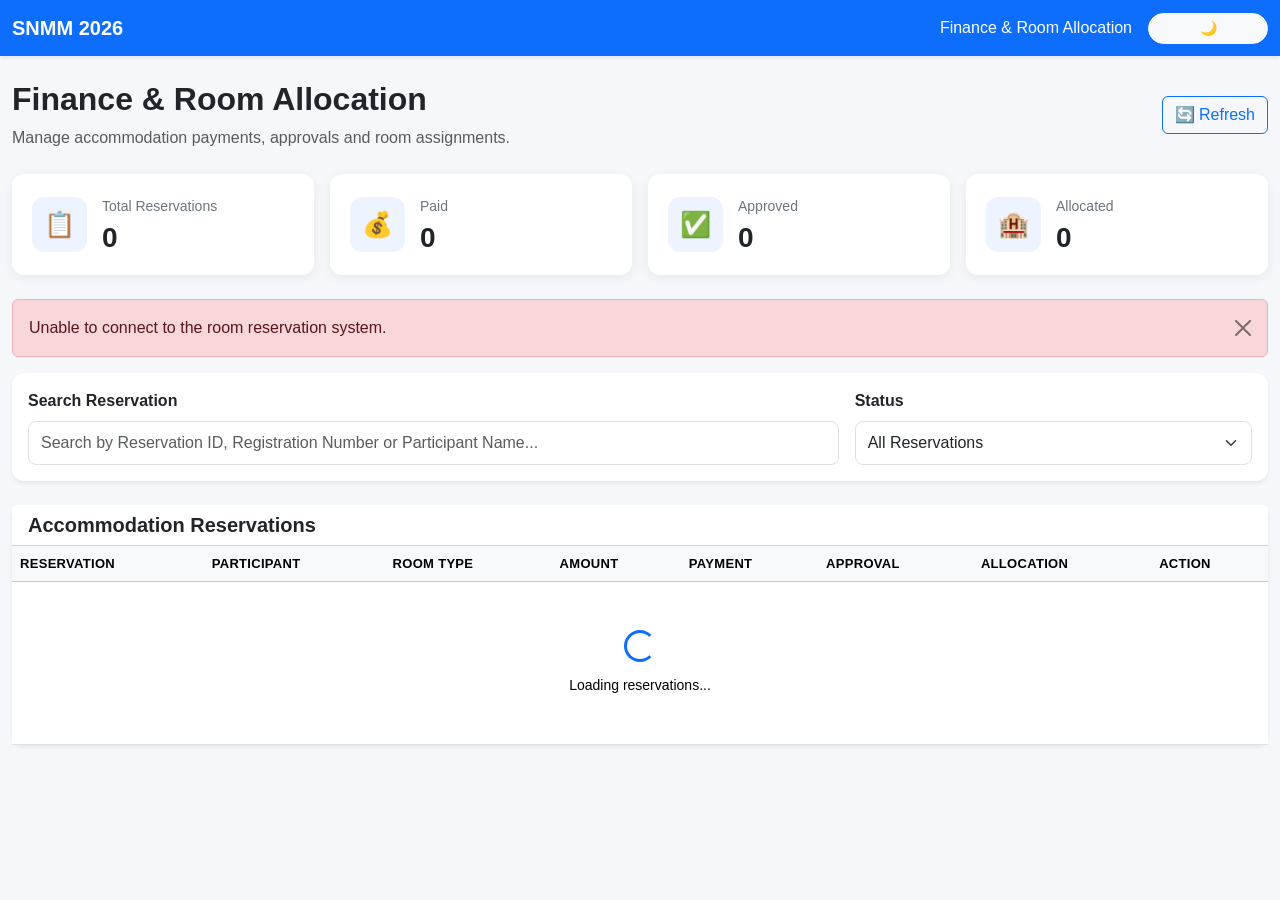
==== finance.html @ 31bdaeb1 "Add files via upload" ====
<!DOCTYPE html>
<html lang="en">
<head>
  <meta charset="UTF-8">
  <meta name="viewport" content="width=device-width, initial-scale=1.0">

  <title>SNMM 2026 | Finance & Room Allocation</title>

  <link
    href="https://cdn.jsdelivr.net/npm/bootstrap@5.3.3/dist/css/bootstrap.min.css"
    rel="stylesheet"
  >

  <link
    rel="stylesheet"
    href="finance.css"
  >
</head>

<body>

<!-- ======================================================
     NAVBAR
====================================================== -->

<nav class="navbar navbar-dark bg-primary shadow-sm">
  <div class="container-fluid">

    <span class="navbar-brand fw-bold">
      SNMM 2026
    </span>

    <div class="d-flex align-items-center gap-3">

      <span class="navbar-text text-white d-none d-md-inline">
        Finance & Room Allocation
      </span>

      <button
        type="button"
        id="themeToggle"
        class="btn btn-light btn-sm theme-toggle"
        onclick="toggleTheme()"
        title="Toggle dark/light mode"
      >
        🌙 Dark Mode
      </button>

    </div>

  </div>
</nav>


<!-- ======================================================
     MAIN CONTAINER
====================================================== -->

<div class="container-fluid py-4">

  <!-- ====================================================
       PAGE HEADER
  ===================================================== -->

  <div class="page-header mb-4">

    <div>
      <h2 class="fw-bold">
        Finance & Room Allocation
      </h2>

      <p class="text-muted mb-0">
        Manage accommodation payments, approvals and room assignments.
      </p>
    </div>

    <button
      class="btn btn-outline-primary"
      onclick="loadReservations()"
    >
      🔄 Refresh
    </button>

  </div>


  <!-- ====================================================
       SUMMARY CARDS
  ===================================================== -->

  <div class="row g-3 mb-4">

    <div class="col-md-3">
      <div class="summary-card">
        <div class="summary-icon">
          📋
        </div>

        <div>
          <small>Total Reservations</small>
          <h3 id="totalReservations">0</h3>
        </div>
      </div>
    </div>


    <div class="col-md-3">
      <div class="summary-card">
        <div class="summary-icon">
          💰
        </div>

        <div>
          <small>Paid</small>
          <h3 id="paidReservations">0</h3>
        </div>
      </div>
    </div>


    <div class="col-md-3">
      <div class="summary-card">
        <div class="summary-icon">
          ✅
        </div>

        <div>
          <small>Approved</small>
          <h3 id="approvedReservations">0</h3>
        </div>
      </div>
    </div>


    <div class="col-md-3">
      <div class="summary-card">
        <div class="summary-icon">
          🏨
        </div>

        <div>
          <small>Allocated</small>
          <h3 id="allocatedReservations">0</h3>
        </div>
      </div>
    </div>

  </div>


  <!-- ====================================================
       ALERT
  ===================================================== -->

  <div id="messageArea"></div>


  <!-- ====================================================
       SEARCH
  ===================================================== -->

  <div class="card shadow-sm mb-4">

    <div class="card-body">

      <div class="row g-3 align-items-end">

        <div class="col-md-8">

          <label class="form-label fw-semibold">
            Search Reservation
          </label>

          <input
            type="text"
            id="searchInput"
            class="form-control"
            placeholder="Search by Reservation ID, Registration Number or Participant Name..."
            oninput="filterReservations()"
          >

        </div>


        <div class="col-md-4">

          <label class="form-label fw-semibold">
            Status
          </label>

          <select
            id="statusFilter"
            class="form-select"
            onchange="filterReservations()"
          >

            <option value="All">
              All Reservations
            </option>

            <option value="Reserved">
              Reserved
            </option>

            <option value="Paid">
              Paid
            </option>

            <option value="Approved">
              Approved
            </option>

            <option value="Allocated">
              Allocated
            </option>

            <option value="Cancelled">
              Cancelled
            </option>

          </select>

        </div>

      </div>

    </div>

  </div>


  <!-- ====================================================
       RESERVATIONS TABLE
  ===================================================== -->

  <div class="card shadow-sm">

    <div class="card-header bg-white">

      <h5 class="mb-0 fw-bold">
        Accommodation Reservations
      </h5>

    </div>


    <div class="table-responsive">

      <table class="table table-hover align-middle mb-0">

        <thead class="table-light">

          <tr>

            <th>Reservation</th>

            <th>Participant</th>

            <th>Room Type</th>

            <th>Amount</th>

            <th>Payment</th>

            <th>Approval</th>

            <th>Allocation</th>

            <th>Action</th>

          </tr>

        </thead>


        <tbody id="reservationTable">

          <tr>

            <td
              colspan="8"
              class="text-center py-5"
            >

              <div class="spinner-border text-primary"></div>

              <p class="mt-2 mb-0">
                Loading reservations...
              </p>

            </td>

          </tr>

        </tbody>

      </table>

    </div>

  </div>

</div>


<!-- ======================================================
     RESERVATION DETAILS MODAL
====================================================== -->

<div
  class="modal fade"
  id="reservationModal"
  tabindex="-1"
>

  <div class="modal-dialog modal-lg modal-dialog-centered">

    <div class="modal-content">

      <div class="modal-header">

        <h5 class="modal-title fw-bold">
          Reservation Details
        </h5>

        <button
          type="button"
          class="btn-close"
          data-bs-dismiss="modal"
        ></button>

      </div>


      <div class="modal-body">

        <div id="reservationDetails"></div>

      </div>


      <div class="modal-footer">

        <button
          type="button"
          class="btn btn-secondary"
          data-bs-dismiss="modal"
        >
          Close
        </button>

      </div>

    </div>

  </div>

</div>


<!-- ======================================================
     PAYMENT MODAL
====================================================== -->

<div
  class="modal fade"
  id="paymentModal"
  tabindex="-1"
>

  <div class="modal-dialog modal-dialog-centered">

    <div class="modal-content">

      <div class="modal-header">

        <h5 class="modal-title fw-bold">
          Confirm Payment
        </h5>

        <button
          type="button"
          class="btn-close"
          data-bs-dismiss="modal"
        ></button>

      </div>


      <div class="modal-body">

        <input
          type="hidden"
          id="paymentReservationId"
        >


        <div class="alert alert-info">

          Confirm that the accommodation payment
          has been received before proceeding.

        </div>


        <div class="mb-3">

          <label class="form-label fw-semibold">
            Payment Reference
          </label>

          <input
            type="text"
            id="paymentReference"
            class="form-control"
            placeholder="Enter payment reference"
          >

        </div>

      </div>


      <div class="modal-footer">

        <button
          class="btn btn-secondary"
          data-bs-dismiss="modal"
        >
          Cancel
        </button>

        <button
          class="btn btn-success"
          onclick="confirmPayment()"
        >
          ✓ Confirm Payment
        </button>

      </div>

    </div>

  </div>

</div>


<!-- ======================================================
     ALLOCATION MODAL
====================================================== -->

<div
  class="modal fade"
  id="allocationModal"
  tabindex="-1"
>

  <div class="modal-dialog modal-lg modal-dialog-centered">

    <div class="modal-content">

      <div class="modal-header">

        <h5 class="modal-title fw-bold">
          Room Allocation
        </h5>

        <button
          type="button"
          class="btn-close"
          data-bs-dismiss="modal"
        ></button>

      </div>


      <div class="modal-body">

        <input
          type="hidden"
          id="allocationReservationId"
        >


        <div id="allocationParticipant"
             class="allocation-participant mb-4">
        </div>


        <div class="row g-3">

          <div class="col-md-4">

            <label class="form-label fw-semibold">
              Block Name
            </label>

            <input
              type="text"
              id="blockname"
              class="form-control"
            >

          </div>


          <div class="col-md-4">

            <label class="form-label fw-semibold">
              Room Number
            </label>

            <input
              type="text"
              id="roomNumber"
              class="form-control"
              placeholder="e.g. 101"
            >

          </div>


          <div class="col-md-4">

            <label class="form-label fw-semibold">
              Bed Number
            </label>

            <input
              type="text"
              id="bedNumber"
              class="form-control"
              placeholder="e.g. Bed 1"
            >

          </div>

        </div>


        <div
          id="allocationMessage"
          class="mt-3"
        ></div>

      </div>


      <div class="modal-footer">

        <button
          class="btn btn-secondary"
          data-bs-dismiss="modal"
        >
          Cancel
        </button>

        <button
          class="btn btn-primary"
          onclick="submitAllocation()"
        >
          🏨 Allocate Room
        </button>

      </div>

    </div>

  </div>

</div>


<!-- ======================================================
     LOADING OVERLAY
====================================================== -->

<div
  id="loadingOverlay"
  class="loading-overlay d-none"
>

  <div class="loading-box">

    <div
      class="spinner-border text-primary"
      style="width:3rem;height:3rem"
    ></div>

    <p class="mt-3 mb-0">
      Processing...
    </p>

  </div>

</div>


<!-- ======================================================
     BOOTSTRAP
====================================================== -->

<script
  src="https://cdn.jsdelivr.net/npm/bootstrap@5.3.3/dist/js/bootstrap.bundle.min.js"
></script>


<!-- ======================================================
     APP JS
====================================================== -->

<script src="finance.js"></script>

</body>
</html>
---- finance.css ----
/* ======================================================
   GLOBAL
====================================================== */

body {
  background: #f5f7fb;
  font-family: Arial, Helvetica, sans-serif;
  color: #212529;
}


/* ======================================================
   PAGE HEADER
====================================================== */

.page-header {
  display: flex;
  justify-content: space-between;
  align-items: center;
  gap: 20px;
}


/* ======================================================
   SUMMARY CARDS
====================================================== */

.summary-card {
  background: #ffffff;
  border-radius: 12px;
  padding: 20px;

  display: flex;
  align-items: center;
  gap: 15px;

  box-shadow:
    0 3px 12px rgba(0, 0, 0, 0.06);

  height: 100%;
}


.summary-icon {
  width: 55px;
  height: 55px;

  display: flex;
  align-items: center;
  justify-content: center;

  border-radius: 12px;

  background: #eef4ff;

  font-size: 25px;
}


.summary-card small {
  color: #6c757d;
}


.summary-card h3 {
  margin: 3px 0 0;
  font-weight: 700;
}


/* ======================================================
   CARDS
====================================================== */

.card {
  border: none;
  border-radius: 12px;
}


/* ======================================================
   TABLE
====================================================== */

.table {
  background: #ffffff;
}


.table thead th {
  font-size: 13px;
  text-transform: uppercase;
  letter-spacing: 0.3px;
  white-space: nowrap;
}


.table tbody td {
  font-size: 14px;
}


.reservation-id {
  font-weight: 700;
  color: #0d6efd;
}


.participant-name {
  font-weight: 600;
}


.room-name {
  max-width: 220px;
}


/* ======================================================
   STATUS BADGES
====================================================== */

.status-badge {
  display: inline-block;

  padding: 6px 10px;

  border-radius: 20px;

  font-size: 11px;

  font-weight: 700;
}


.status-pending {
  background: #fff3cd;
  color: #856404;
}


.status-paid {
  background: #d1e7dd;
  color: #0f5132;
}


.status-approved {
  background: #cff4fc;
  color: #055160;
}


.status-allocated {
  background: #d1e7dd;
  color: #0f5132;
}


.status-cancelled {
  background: #f8d7da;
  color: #842029;
}


/* ======================================================
   ACTION BUTTONS
====================================================== */

.action-buttons {
  display: flex;
  flex-wrap: wrap;
  gap: 5px;
}


.action-buttons .btn {
  font-size: 12px;
}


/* ======================================================
   ALLOCATION PARTICIPANT
====================================================== */

.allocation-participant {
  background: #f8f9fa;

  border-radius: 10px;

  padding: 15px;

  border-left: 4px solid #0d6efd;
}


/* ======================================================
   MODAL
====================================================== */

.modal-content {
  border: none;
  border-radius: 14px;

  box-shadow:
    0 15px 40px rgba(0, 0, 0, 0.15);
}


/* ======================================================
   FORM
====================================================== */

.form-control,
.form-select {
  min-height: 44px;
  border-radius: 8px;
}


.form-control:focus,
.form-select:focus {
  box-shadow: 0 0 0 3px rgba(13, 110, 253, 0.12);
}


/* ======================================================
   LOADING OVERLAY
====================================================== */

.loading-overlay {
  position: fixed;

  inset: 0;

  background: rgba(255, 255, 255, 0.75);

  z-index: 9999;

  display: flex;

  align-items: center;

  justify-content: center;
}


.loading-box {
  background: #ffffff;

  padding: 30px 45px;

  border-radius: 14px;

  text-align: center;

  box-shadow:
    0 10px 30px rgba(0, 0, 0, 0.12);
}


/* ======================================================
   RESPONSIVE
====================================================== */

@media (max-width: 768px) {

  .page-header {
    flex-direction: column;
    align-items: flex-start;
  }

  .summary-card {
    padding: 15px;
  }

  .table {
    min-width: 1000px;
  }

}
/* ==========================================================
   THEME TRANSITION
   ========================================================== */

body,
.card,
.card-header,
.table,
.form-control,
.form-select,
.modal-content,
.modal-header,
.modal-footer,
.summary-card,
.page-header,
.navbar,
.alert {
  transition:
    background-color 0.25s ease,
    color 0.25s ease,
    border-color 0.25s ease;
}


/* ==========================================================
   DARK MODE
   ========================================================== */

body.dark-mode {

  background-color: #12161c;

  color: #e8eaed;

}


/* ==========================================================
   DARK MODE - TEXT
   ========================================================== */

body.dark-mode
.text-muted {

  color: #aeb6c2 !important;

}


/* ==========================================================
   DARK MODE - CARDS
   ========================================================== */

body.dark-mode
.card {

  background-color: #1c222b;

  color: #e8eaed;

  border-color: #343b46;

}


body.dark-mode
.card-header {

  background-color: #1c222b !important;

  color: #e8eaed;

  border-color: #343b46;

}


/* ==========================================================
   DARK MODE - SUMMARY CARDS
   ========================================================== */

body.dark-mode
.summary-card {

  background-color: #1c222b;

  color: #e8eaed;

  border-color: #343b46;

}


/* ==========================================================
   DARK MODE - TABLE
   ========================================================== */

body.dark-mode
.table {

  color: #e8eaed;

  --bs-table-bg: #1c222b;

  --bs-table-color: #e8eaed;

}


body.dark-mode
.table-light {

  --bs-table-bg: #252c36;

  --bs-table-color: #ffffff;

}


body.dark-mode
.table-hover > tbody > tr:hover {

  --bs-table-hover-bg: #272f3a;

  --bs-table-hover-color: #ffffff;

}


/* ==========================================================
   DARK MODE - FORM INPUTS
   ========================================================== */

body.dark-mode
.form-control,
body.dark-mode
.form-select {

  background-color: #252c36;

  color: #ffffff;

  border-color: #454e5a;

}


body.dark-mode
.form-control::placeholder {

  color: #8993a1;

}


body.dark-mode
.form-control:focus,
body.dark-mode
.form-select:focus {

  background-color: #252c36;

  color: #ffffff;

  border-color: #0d6efd;

}


/* ==========================================================
   DARK MODE - SELECT OPTIONS
   ========================================================== */

body.dark-mode
.form-select option {

  background-color: #252c36;

  color: #ffffff;

}


/* ==========================================================
   DARK MODE - MODALS
   ========================================================== */

body.dark-mode
.modal-content {

  background-color: #1c222b;

  color: #e8eaed;

  border-color: #343b46;

}


body.dark-mode
.modal-header,
body.dark-mode
.modal-footer {

  border-color: #343b46;

}


/* ==========================================================
   DARK MODE - CLOSE BUTTON
   ========================================================== */

body.dark-mode
.btn-close {

  filter: invert(1)
          grayscale(100%)
          brightness(200%);

}


/* ==========================================================
   DARK MODE - HORIZONTAL RULE
   ========================================================== */

body.dark-mode
hr {

  border-color: #454e5a;

  opacity: 1;

}


/* ==========================================================
   DARK MODE - SEARCH AREA
   ========================================================== */

body.dark-mode
.page-header {

  color: #ffffff;

}


/* ==========================================================
   DARK MODE - ALLOCATION PARTICIPANT
   ========================================================== */

body.dark-mode
.allocation-participant {

  background-color: #252c36;

  border-color: #454e5a;

  color: #ffffff;

}


/* ==========================================================
   THEME TOGGLE BUTTON
   ========================================================== */

.theme-toggle {

  min-width: 120px;

  font-weight: 600;

  border-radius: 20px;

  transition:
    all 0.2s ease;

}


.theme-toggle:hover {

  transform: translateY(-1px);

}
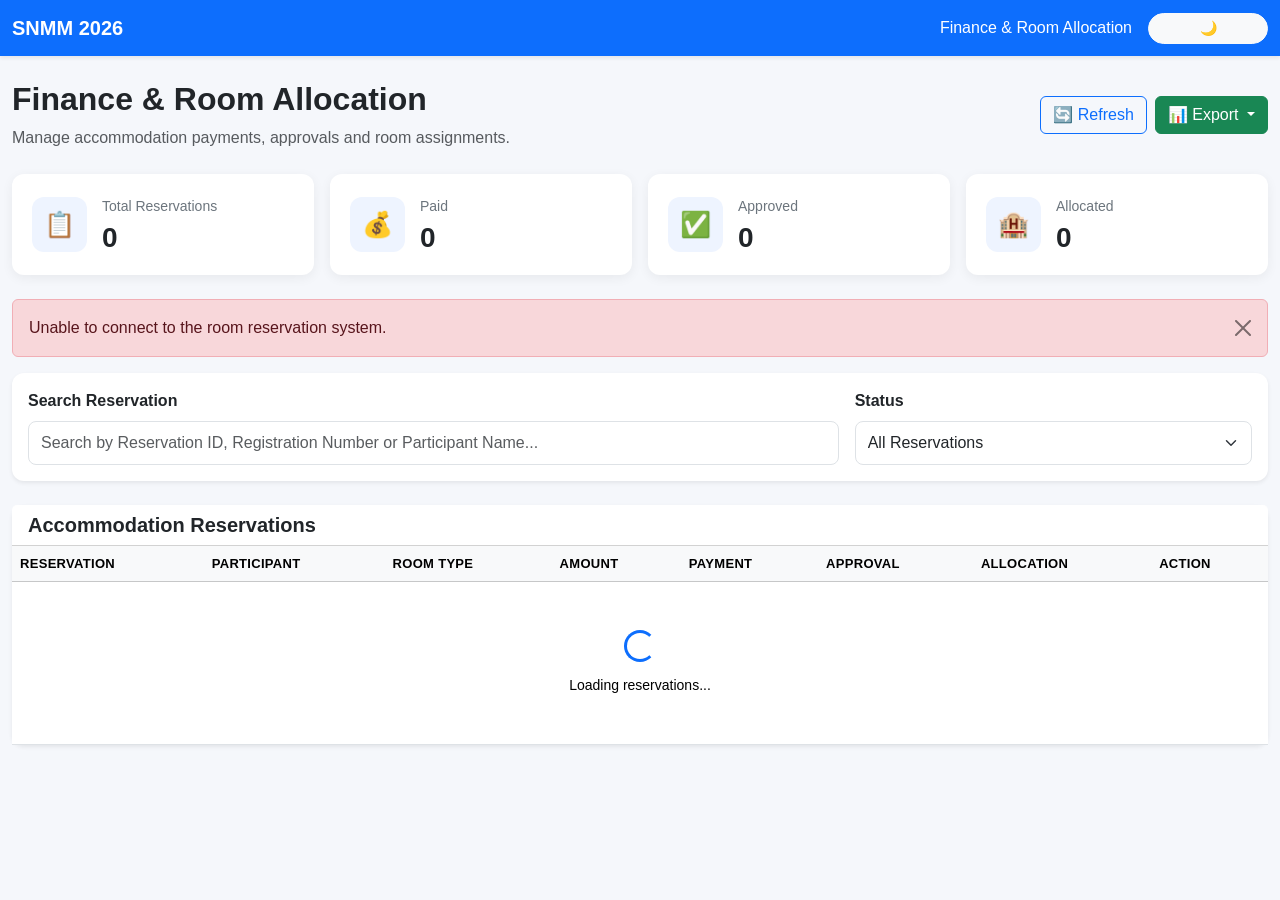
==== commit ee73de2d: "Add files via upload" ====
--- a/finance.html
+++ b/finance.html
@@ -74,12 +74,113 @@
       </p>
     </div>
 
+    <div class="d-flex flex-wrap gap-2">
+
+  <!-- REFRESH -->
+  <button
+    class="btn btn-outline-primary"
+    onclick="loadReservations()"
+  >
+    🔄 Refresh
+  </button>
+
+
+  <!-- EXPORT -->
+  <div class="dropdown">
+
     <button
-      class="btn btn-outline-primary"
-      onclick="loadReservations()"
+      class="btn btn-success dropdown-toggle"
+      type="button"
+      data-bs-toggle="dropdown"
+      aria-expanded="false"
     >
-      🔄 Refresh
+      📊 Export
     </button>
+
+
+    <ul class="dropdown-menu dropdown-menu-end">
+
+      <li>
+
+        <button
+          class="dropdown-item"
+          onclick="exportCurrentResults()"
+        >
+          📋 Current Results
+        </button>
+
+      </li>
+
+
+      <li>
+
+        <button
+          class="dropdown-item"
+          onclick="exportAllReservations()"
+        >
+          📊 All Reservations
+        </button>
+
+      </li>
+
+
+      <li>
+        <hr class="dropdown-divider">
+      </li>
+
+
+      <li>
+
+        <button
+          class="dropdown-item"
+          onclick="exportByStatus('Paid')"
+        >
+          💰 Paid Reservations
+        </button>
+
+      </li>
+
+
+      <li>
+
+        <button
+          class="dropdown-item"
+          onclick="exportByStatus('Approved')"
+        >
+          ✓ Approved Reservations
+        </button>
+
+      </li>
+
+
+      <li>
+
+        <button
+          class="dropdown-item"
+          onclick="exportByStatus('Allocated')"
+        >
+          🏨 Allocated Reservations
+        </button>
+
+      </li>
+
+
+      <li>
+
+        <button
+          class="dropdown-item"
+          onclick="exportUnallocated()"
+        >
+          ⏳ Unallocated Reservations
+        </button>
+
+      </li>
+
+    </ul>
+
+  </div>
+
+</div>
 
   </div>
 
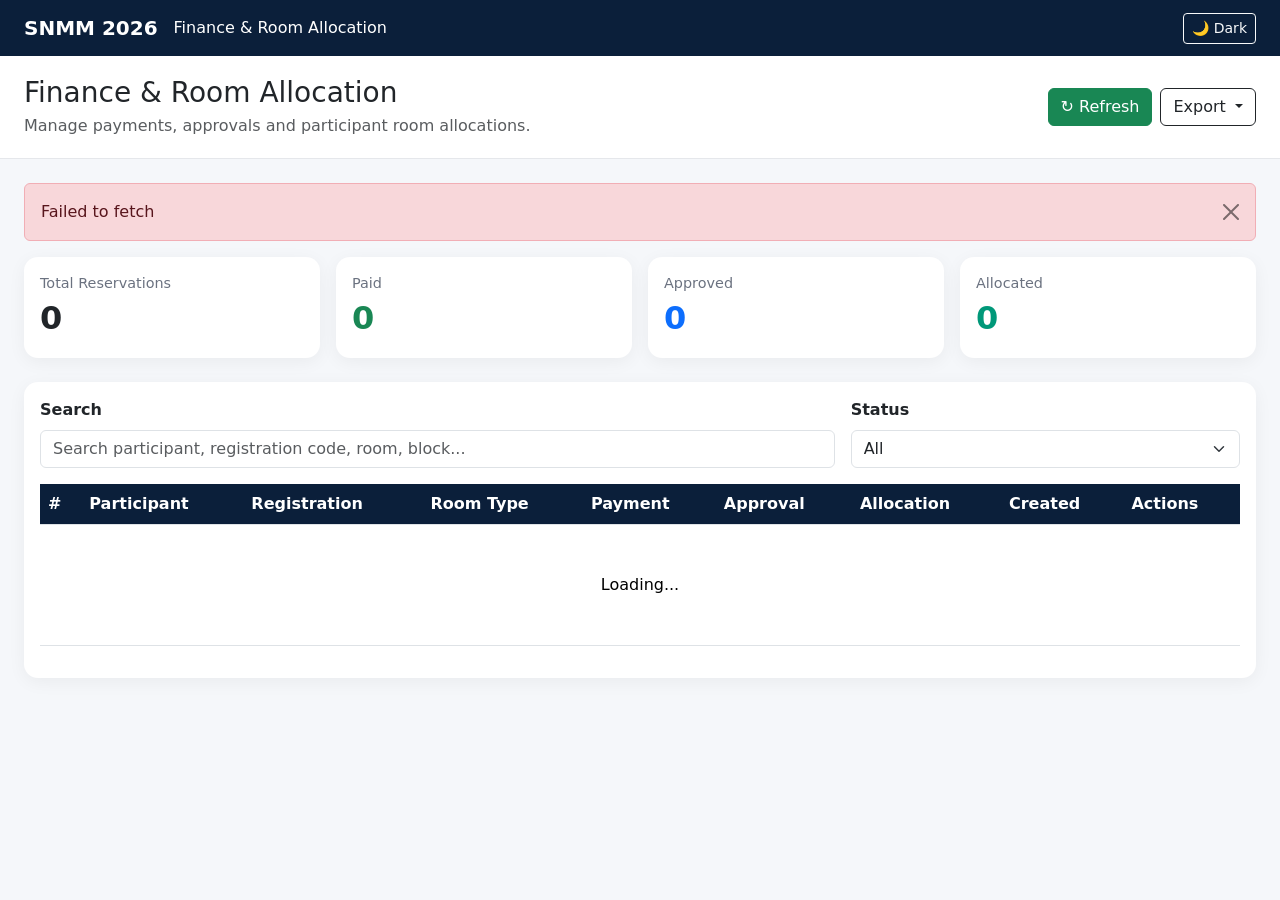
==== commit 3775f89c: "Add files via upload" ====
--- a/finance.html
+++ b/finance.html
@@ -1,614 +1,760 @@
 <!DOCTYPE html>
 <html lang="en">
+
 <head>
+
   <meta charset="UTF-8">
-  <meta name="viewport" content="width=device-width, initial-scale=1.0">
-
-  <title>SNMM 2026 | Finance & Room Allocation</title>
+
+  <meta
+    name="viewport"
+    content="width=device-width, initial-scale=1.0"
+  >
+
+  <title>
+    SNMM 2026 | Finance & Room Allocation
+  </title>
+
 
   <link
     href="https://cdn.jsdelivr.net/npm/bootstrap@5.3.3/dist/css/bootstrap.min.css"
     rel="stylesheet"
   >
 
-  <link
-    rel="stylesheet"
-    href="finance.css"
-  >
+
+  <style>
+
+    :root {
+      --snmm-navy: #0B1F3A;
+      --snmm-green: #009879;
+      --snmm-gold: #D4AF37;
+    }
+
+
+    body {
+      background: #f5f7fa;
+    }
+
+
+    .navbar {
+      background: var(--snmm-navy);
+    }
+
+
+    .navbar-brand,
+    .navbar-text {
+      color: white !important;
+    }
+
+
+    .page-header {
+      background: white;
+      border-bottom: 1px solid #e5e7eb;
+      padding: 20px 0;
+    }
+
+
+    .summary-card {
+      border: none;
+      border-radius: 14px;
+      box-shadow:
+        0 4px 18px rgba(0,0,0,0.06);
+    }
+
+
+    .summary-number {
+      font-size: 2rem;
+      font-weight: 700;
+    }
+
+
+    .summary-label {
+      color: #6b7280;
+      font-size: 0.9rem;
+    }
+
+
+    .card {
+      border-radius: 14px;
+      border: none;
+      box-shadow:
+        0 4px 18px rgba(0,0,0,0.05);
+    }
+
+
+    .table th {
+      white-space: nowrap;
+      background: var(--snmm-navy);
+      color: white;
+    }
+
+
+    .table td {
+      vertical-align: middle;
+    }
+
+
+    .allocation-row {
+      font-size: 0.8rem;
+    }
+
+
+    #loadingOverlay {
+      position: fixed;
+      inset: 0;
+      background: rgba(255,255,255,0.78);
+      z-index: 9999;
+      display: none;
+      align-items: center;
+      justify-content: center;
+      backdrop-filter: blur(2px);
+    }
+
+
+    .loading-box {
+      background: white;
+      border-radius: 14px;
+      padding: 30px 40px;
+      box-shadow:
+        0 10px 40px rgba(0,0,0,0.15);
+      text-align: center;
+    }
+
+
+    [data-bs-theme="dark"] body {
+      background: #111827;
+    }
+
+
+    [data-bs-theme="dark"] .page-header,
+    [data-bs-theme="dark"] .card,
+    [data-bs-theme="dark"] .loading-box {
+      background: #1f2937;
+      color: #f9fafb;
+    }
+
+
+    [data-bs-theme="dark"] .table {
+      --bs-table-bg: #1f2937;
+      --bs-table-color: #f9fafb;
+    }
+
+  </style>
+
 </head>
 
+
 <body>
 
-<!-- ======================================================
-     NAVBAR
-====================================================== -->
-
-<nav class="navbar navbar-dark bg-primary shadow-sm">
-  <div class="container-fluid">
-
-    <span class="navbar-brand fw-bold">
-      SNMM 2026
-    </span>
-
-    <div class="d-flex align-items-center gap-3">
-
-      <span class="navbar-text text-white d-none d-md-inline">
+
+  <!-- =====================================================
+       NAVBAR
+  ====================================================== -->
+
+  <nav class="navbar navbar-expand-lg">
+
+    <div class="container-fluid px-4">
+
+      <span class="navbar-brand fw-bold">
+        SNMM 2026
+      </span>
+
+      <span class="navbar-text">
         Finance & Room Allocation
       </span>
 
-      <button
-        type="button"
-        id="themeToggle"
-        class="btn btn-light btn-sm theme-toggle"
-        onclick="toggleTheme()"
-        title="Toggle dark/light mode"
-      >
-        🌙 Dark Mode
-      </button>
+      <div class="ms-auto">
+
+        <button
+          id="themeToggle"
+          class="btn btn-sm btn-outline-light"
+          onclick="toggleTheme()">
+          🌙 Dark
+        </button>
+
+      </div>
 
     </div>
 
+  </nav>
+
+
+  <!-- =====================================================
+       HEADER
+  ====================================================== -->
+
+  <section class="page-header">
+
+    <div class="container-fluid px-4">
+
+      <div class="d-flex
+                  flex-wrap
+                  justify-content-between
+                  align-items-center
+                  gap-3">
+
+        <div>
+
+          <h3 class="mb-1">
+            Finance & Room Allocation
+          </h3>
+
+          <p class="text-muted mb-0">
+            Manage payments, approvals and participant room allocations.
+          </p>
+
+        </div>
+
+
+        <div class="d-flex gap-2">
+
+          <button
+            class="btn btn-success"
+            onclick="refreshAll()">
+            ↻ Refresh
+          </button>
+
+
+          <div class="dropdown">
+
+            <button
+              class="btn btn-outline-dark dropdown-toggle"
+              data-bs-toggle="dropdown">
+              Export
+            </button>
+
+            <ul class="dropdown-menu dropdown-menu-end">
+
+              <li>
+                <button
+                  class="dropdown-item"
+                  onclick="exportCurrentResults()">
+                  Export Current Results
+                </button>
+              </li>
+
+              <li>
+                <button
+                  class="dropdown-item"
+                  onclick="exportAllReservations()">
+                  Export All Reservations
+                </button>
+              </li>
+
+              <li>
+                <button
+                  class="dropdown-item"
+                  onclick="exportByStatus()">
+                  Export Selected Status
+                </button>
+              </li>
+
+              <li>
+                <button
+                  class="dropdown-item"
+                  onclick="exportUnallocated()">
+                  Export Unallocated
+                </button>
+              </li>
+
+            </ul>
+
+          </div>
+
+        </div>
+
+      </div>
+
+    </div>
+
+  </section>
+
+
+  <!-- =====================================================
+       MAIN
+  ====================================================== -->
+
+  <main class="container-fluid px-4 py-4">
+
+
+    <!-- MESSAGE -->
+
+    <div
+      id="messageArea">
+    </div>
+
+
+    <!-- ===================================================
+         SUMMARY CARDS
+    ==================================================== -->
+
+    <div class="row g-3 mb-4">
+
+
+      <div class="col-md-3">
+
+        <div class="card summary-card">
+
+          <div class="card-body">
+
+            <div class="summary-label">
+              Total Reservations
+            </div>
+
+            <div
+              id="totalReservations"
+              class="summary-number">
+              0
+            </div>
+
+          </div>
+
+        </div>
+
+      </div>
+
+
+      <div class="col-md-3">
+
+        <div class="card summary-card">
+
+          <div class="card-body">
+
+            <div class="summary-label">
+              Paid
+            </div>
+
+            <div
+              id="paidReservations"
+              class="summary-number text-success">
+              0
+            </div>
+
+          </div>
+
+        </div>
+
+      </div>
+
+
+      <div class="col-md-3">
+
+        <div class="card summary-card">
+
+          <div class="card-body">
+
+            <div class="summary-label">
+              Approved
+            </div>
+
+            <div
+              id="approvedReservations"
+              class="summary-number text-primary">
+              0
+            </div>
+
+          </div>
+
+        </div>
+
+      </div>
+
+
+      <div class="col-md-3">
+
+        <div class="card summary-card">
+
+          <div class="card-body">
+
+            <div class="summary-label">
+              Allocated
+            </div>
+
+            <div
+              id="allocatedReservations"
+              class="summary-number"
+              style="color:#009879;">
+              0
+            </div>
+
+          </div>
+
+        </div>
+
+      </div>
+
+    </div>
+
+
+    <!-- ===================================================
+         RESERVATION TABLE
+    ==================================================== -->
+
+    <div class="card">
+
+      <div class="card-body">
+
+
+        <div class="row g-3 mb-3">
+
+          <div class="col-md-8">
+
+            <label
+              class="form-label fw-semibold">
+              Search
+            </label>
+
+            <input
+              type="search"
+              id="searchInput"
+              class="form-control"
+              placeholder="Search participant, registration code, room, block..."
+            >
+
+          </div>
+
+
+          <div class="col-md-4">
+
+            <label
+              class="form-label fw-semibold">
+              Status
+            </label>
+
+            <select
+              id="statusFilter"
+              class="form-select">
+
+              <option value="All">
+                All
+              </option>
+
+              <option value="Reserved">
+                Reserved
+              </option>
+
+              <option value="Paid">
+                Paid
+              </option>
+
+              <option value="Approved">
+                Approved
+              </option>
+
+              <option value="Allocated">
+                Allocated
+              </option>
+
+              <option value="Cancelled">
+                Cancelled
+              </option>
+
+            </select>
+
+          </div>
+
+        </div>
+
+
+        <div class="table-responsive">
+
+          <table
+            class="table table-hover align-middle">
+
+            <thead>
+
+              <tr>
+
+                <th>
+                  #
+                </th>
+
+                <th>
+                  Participant
+                </th>
+
+                <th>
+                  Registration
+                </th>
+
+                <th>
+                  Room Type
+                </th>
+
+                <th>
+                  Payment
+                </th>
+
+                <th>
+                  Approval
+                </th>
+
+                <th>
+                  Allocation
+                </th>
+
+                <th>
+                  Created
+                </th>
+
+                <th>
+                  Actions
+                </th>
+
+              </tr>
+
+            </thead>
+
+
+            <tbody
+              id="reservationTable">
+
+              <tr>
+
+                <td
+                  colspan="9"
+                  class="text-center py-5">
+
+                  Loading...
+
+                </td>
+
+              </tr>
+
+            </tbody>
+
+          </table>
+
+        </div>
+
+      </div>
+
+    </div>
+
+  </main>
+
+
+  <!-- =====================================================
+       RESERVATION DETAILS MODAL
+  ====================================================== -->
+
+  <div
+    class="modal fade"
+    id="reservationModal"
+    tabindex="-1">
+
+    <div
+      class="modal-dialog modal-lg modal-dialog-centered">
+
+      <div class="modal-content">
+
+        <div class="modal-header">
+
+          <h5 class="modal-title">
+            Reservation Details
+          </h5>
+
+          <button
+            type="button"
+            class="btn-close"
+            data-bs-dismiss="modal">
+          </button>
+
+        </div>
+
+
+        <div
+          class="modal-body"
+          id="reservationDetails">
+
+        </div>
+
+
+        <div class="modal-footer">
+
+          <button
+            class="btn btn-secondary"
+            data-bs-dismiss="modal">
+            Close
+          </button>
+
+        </div>
+
+      </div>
+
+    </div>
+
   </div>
-</nav>
-
-
-<!-- ======================================================
-     MAIN CONTAINER
-====================================================== -->
-
-<div class="container-fluid py-4">
-
-  <!-- ====================================================
-       PAGE HEADER
-  ===================================================== -->
-
-  <div class="page-header mb-4">
-
-    <div>
-      <h2 class="fw-bold">
-        Finance & Room Allocation
-      </h2>
-
-      <p class="text-muted mb-0">
-        Manage accommodation payments, approvals and room assignments.
-      </p>
+
+
+  <!-- =====================================================
+       PAYMENT MODAL
+  ====================================================== -->
+
+  <div
+    class="modal fade"
+    id="paymentModal"
+    tabindex="-1">
+
+    <div
+      class="modal-dialog modal-dialog-centered">
+
+      <div class="modal-content">
+
+        <div class="modal-header">
+
+          <h5 class="modal-title">
+            Confirm Payment
+          </h5>
+
+          <button
+            type="button"
+            class="btn-close"
+            data-bs-dismiss="modal">
+          </button>
+
+        </div>
+
+
+        <div class="modal-body">
+
+          <input
+            type="hidden"
+            id="paymentReservationId"
+          >
+
+
+          <div class="mb-3">
+
+            <label class="form-label">
+              Payment Reference
+            </label>
+
+            <input
+              type="text"
+              id="paymentReference"
+              class="form-control"
+              placeholder="Enter payment reference"
+            >
+
+          </div>
+
+        </div>
+
+
+        <div class="modal-footer">
+
+          <button
+            class="btn btn-secondary"
+            data-bs-dismiss="modal">
+            Cancel
+          </button>
+
+
+          <button
+            class="btn btn-success"
+            onclick="confirmPayment()">
+            Confirm Payment
+          </button>
+
+        </div>
+
+      </div>
+
     </div>
 
-    <div class="d-flex flex-wrap gap-2">
-
-  <!-- REFRESH -->
-  <button
-    class="btn btn-outline-primary"
-    onclick="loadReservations()"
-  >
-    🔄 Refresh
-  </button>
-
-
-  <!-- EXPORT -->
-  <div class="dropdown">
-
-    <button
-      class="btn btn-success dropdown-toggle"
-      type="button"
-      data-bs-toggle="dropdown"
-      aria-expanded="false"
-    >
-      📊 Export
-    </button>
-
-
-    <ul class="dropdown-menu dropdown-menu-end">
-
-      <li>
-
-        <button
-          class="dropdown-item"
-          onclick="exportCurrentResults()"
-        >
-          📋 Current Results
-        </button>
-
-      </li>
-
-
-      <li>
-
-        <button
-          class="dropdown-item"
-          onclick="exportAllReservations()"
-        >
-          📊 All Reservations
-        </button>
-
-      </li>
-
-
-      <li>
-        <hr class="dropdown-divider">
-      </li>
-
-
-      <li>
-
-        <button
-          class="dropdown-item"
-          onclick="exportByStatus('Paid')"
-        >
-          💰 Paid Reservations
-        </button>
-
-      </li>
-
-
-      <li>
-
-        <button
-          class="dropdown-item"
-          onclick="exportByStatus('Approved')"
-        >
-          ✓ Approved Reservations
-        </button>
-
-      </li>
-
-
-      <li>
-
-        <button
-          class="dropdown-item"
-          onclick="exportByStatus('Allocated')"
-        >
-          🏨 Allocated Reservations
-        </button>
-
-      </li>
-
-
-      <li>
-
-        <button
-          class="dropdown-item"
-          onclick="exportUnallocated()"
-        >
-          ⏳ Unallocated Reservations
-        </button>
-
-      </li>
-
-    </ul>
-
   </div>
 
-</div>
-
-  </div>
-
-
-  <!-- ====================================================
-       SUMMARY CARDS
-  ===================================================== -->
-
-  <div class="row g-3 mb-4">
-
-    <div class="col-md-3">
-      <div class="summary-card">
-        <div class="summary-icon">
-          📋
-        </div>
-
-        <div>
-          <small>Total Reservations</small>
-          <h3 id="totalReservations">0</h3>
-        </div>
-      </div>
-    </div>
-
-
-    <div class="col-md-3">
-      <div class="summary-card">
-        <div class="summary-icon">
-          💰
-        </div>
-
-        <div>
-          <small>Paid</small>
-          <h3 id="paidReservations">0</h3>
-        </div>
-      </div>
-    </div>
-
-
-    <div class="col-md-3">
-      <div class="summary-card">
-        <div class="summary-icon">
-          ✅
-        </div>
-
-        <div>
-          <small>Approved</small>
-          <h3 id="approvedReservations">0</h3>
-        </div>
-      </div>
-    </div>
-
-
-    <div class="col-md-3">
-      <div class="summary-card">
-        <div class="summary-icon">
-          🏨
-        </div>
-
-        <div>
-          <small>Allocated</small>
-          <h3 id="allocatedReservations">0</h3>
-        </div>
-      </div>
-    </div>
-
-  </div>
-
-
-  <!-- ====================================================
-       ALERT
-  ===================================================== -->
-
-  <div id="messageArea"></div>
-
-
-  <!-- ====================================================
-       SEARCH
-  ===================================================== -->
-
-  <div class="card shadow-sm mb-4">
-
-    <div class="card-body">
-
-      <div class="row g-3 align-items-end">
-
-        <div class="col-md-8">
-
-          <label class="form-label fw-semibold">
-            Search Reservation
-          </label>
+
+  <!-- =====================================================
+       ALLOCATION MODAL
+  ====================================================== -->
+
+  <div
+    class="modal fade"
+    id="allocationModal"
+    tabindex="-1">
+
+    <div
+      class="modal-dialog modal-dialog-centered">
+
+      <div class="modal-content">
+
+        <div class="modal-header">
+
+          <h5
+            class="modal-title"
+            id="allocationModalTitle">
+            Allocate Room
+          </h5>
+
+          <button
+            type="button"
+            class="btn-close"
+            data-bs-dismiss="modal">
+          </button>
+
+        </div>
+
+
+        <div class="modal-body">
+
 
           <input
-            type="text"
-            id="searchInput"
-            class="form-control"
-            placeholder="Search by Reservation ID, Registration Number or Participant Name..."
-            oninput="filterReservations()"
+            type="hidden"
+            id="allocationReservationId"
           >
 
-        </div>
-
-
-        <div class="col-md-4">
-
-          <label class="form-label fw-semibold">
-            Status
-          </label>
-
-          <select
-            id="statusFilter"
-            class="form-select"
-            onchange="filterReservations()"
+
+          <input
+            type="hidden"
+            id="allocationMode"
+            value="new"
           >
 
-            <option value="All">
-              All Reservations
-            </option>
-
-            <option value="Reserved">
-              Reserved
-            </option>
-
-            <option value="Paid">
-              Paid
-            </option>
-
-            <option value="Approved">
-              Approved
-            </option>
-
-            <option value="Allocated">
-              Allocated
-            </option>
-
-            <option value="Cancelled">
-              Cancelled
-            </option>
-
-          </select>
-
-        </div>
-
-      </div>
-
-    </div>
-
-  </div>
-
-
-  <!-- ====================================================
-       RESERVATIONS TABLE
-  ===================================================== -->
-
-  <div class="card shadow-sm">
-
-    <div class="card-header bg-white">
-
-      <h5 class="mb-0 fw-bold">
-        Accommodation Reservations
-      </h5>
-
-    </div>
-
-
-    <div class="table-responsive">
-
-      <table class="table table-hover align-middle mb-0">
-
-        <thead class="table-light">
-
-          <tr>
-
-            <th>Reservation</th>
-
-            <th>Participant</th>
-
-            <th>Room Type</th>
-
-            <th>Amount</th>
-
-            <th>Payment</th>
-
-            <th>Approval</th>
-
-            <th>Allocation</th>
-
-            <th>Action</th>
-
-          </tr>
-
-        </thead>
-
-
-        <tbody id="reservationTable">
-
-          <tr>
-
-            <td
-              colspan="8"
-              class="text-center py-5"
-            >
-
-              <div class="spinner-border text-primary"></div>
-
-              <p class="mt-2 mb-0">
-                Loading reservations...
-              </p>
-
-            </td>
-
-          </tr>
-
-        </tbody>
-
-      </table>
-
-    </div>
-
-  </div>
-
-</div>
-
-
-<!-- ======================================================
-     RESERVATION DETAILS MODAL
-====================================================== -->
-
-<div
-  class="modal fade"
-  id="reservationModal"
-  tabindex="-1"
->
-
-  <div class="modal-dialog modal-lg modal-dialog-centered">
-
-    <div class="modal-content">
-
-      <div class="modal-header">
-
-        <h5 class="modal-title fw-bold">
-          Reservation Details
-        </h5>
-
-        <button
-          type="button"
-          class="btn-close"
-          data-bs-dismiss="modal"
-        ></button>
-
-      </div>
-
-
-      <div class="modal-body">
-
-        <div id="reservationDetails"></div>
-
-      </div>
-
-
-      <div class="modal-footer">
-
-        <button
-          type="button"
-          class="btn btn-secondary"
-          data-bs-dismiss="modal"
-        >
-          Close
-        </button>
-
-      </div>
-
-    </div>
-
-  </div>
-
-</div>
-
-
-<!-- ======================================================
-     PAYMENT MODAL
-====================================================== -->
-
-<div
-  class="modal fade"
-  id="paymentModal"
-  tabindex="-1"
->
-
-  <div class="modal-dialog modal-dialog-centered">
-
-    <div class="modal-content">
-
-      <div class="modal-header">
-
-        <h5 class="modal-title fw-bold">
-          Confirm Payment
-        </h5>
-
-        <button
-          type="button"
-          class="btn-close"
-          data-bs-dismiss="modal"
-        ></button>
-
-      </div>
-
-
-      <div class="modal-body">
-
-        <input
-          type="hidden"
-          id="paymentReservationId"
-        >
-
-
-        <div class="alert alert-info">
-
-          Confirm that the accommodation payment
-          has been received before proceeding.
-
-        </div>
-
-
-        <div class="mb-3">
-
-          <label class="form-label fw-semibold">
-            Payment Reference
-          </label>
-
-          <input
-            type="text"
-            id="paymentReference"
-            class="form-control"
-            placeholder="Enter payment reference"
-          >
-
-        </div>
-
-      </div>
-
-
-      <div class="modal-footer">
-
-        <button
-          class="btn btn-secondary"
-          data-bs-dismiss="modal"
-        >
-          Cancel
-        </button>
-
-        <button
-          class="btn btn-success"
-          onclick="confirmPayment()"
-        >
-          ✓ Confirm Payment
-        </button>
-
-      </div>
-
-    </div>
-
-  </div>
-
-</div>
-
-
-<!-- ======================================================
-     ALLOCATION MODAL
-====================================================== -->
-
-<div
-  class="modal fade"
-  id="allocationModal"
-  tabindex="-1"
->
-
-  <div class="modal-dialog modal-lg modal-dialog-centered">
-
-    <div class="modal-content">
-
-      <div class="modal-header">
-
-        <h5 class="modal-title fw-bold">
-          Room Allocation
-        </h5>
-
-        <button
-          type="button"
-          class="btn-close"
-          data-bs-dismiss="modal"
-        ></button>
-
-      </div>
-
-
-      <div class="modal-body">
-
-        <input
-          type="hidden"
-          id="allocationReservationId"
-        >
-
-
-        <div id="allocationParticipant"
-             class="allocation-participant mb-4">
-        </div>
-
-
-        <div class="row g-3">
-
-          <div class="col-md-4">
-
-            <label class="form-label fw-semibold">
+
+          <div
+            class="alert alert-light border">
+
+            <strong>
+              Participant
+            </strong>
+
+            <div
+              id="allocationParticipant"
+              class="mt-1">
+            </div>
+
+          </div>
+
+
+          <div
+            id="allocationMessage"
+            style="display:none;">
+          </div>
+
+
+          <div class="mb-3">
+
+            <label
+              class="form-label fw-semibold">
               Block Name
             </label>
 
             <input
               type="text"
-              id="blockname"
+              id="blockName"
               class="form-control"
+              placeholder="e.g. Block A"
+              autocomplete="off"
             >
 
           </div>
 
 
-          <div class="col-md-4">
-
-            <label class="form-label fw-semibold">
+          <div class="mb-3">
+
+            <label
+              class="form-label fw-semibold">
               Room Number
             </label>
 
@@ -616,15 +762,17 @@
               type="text"
               id="roomNumber"
               class="form-control"
-              placeholder="e.g. 101"
+              placeholder="e.g. A101"
+              autocomplete="off"
             >
 
           </div>
 
 
-          <div class="col-md-4">
-
-            <label class="form-label fw-semibold">
+          <div class="mb-3">
+
+            <label
+              class="form-label fw-semibold">
               Bed Number
             </label>
 
@@ -633,36 +781,32 @@
               id="bedNumber"
               class="form-control"
               placeholder="e.g. Bed 1"
+              autocomplete="off"
             >
 
           </div>
 
-        </div>
-
-
-        <div
-          id="allocationMessage"
-          class="mt-3"
-        ></div>
-
-      </div>
-
-
-      <div class="modal-footer">
-
-        <button
-          class="btn btn-secondary"
-          data-bs-dismiss="modal"
-        >
-          Cancel
-        </button>
-
-        <button
-          class="btn btn-primary"
-          onclick="submitAllocation()"
-        >
-          🏨 Allocate Room
-        </button>
+
+        </div>
+
+
+        <div class="modal-footer">
+
+          <button
+            class="btn btn-secondary"
+            data-bs-dismiss="modal">
+            Cancel
+          </button>
+
+
+          <button
+            id="allocationSubmitButton"
+            class="btn btn-success"
+            onclick="submitAllocation()">
+            Save Allocation
+          </button>
+
+        </div>
 
       </div>
 
@@ -670,48 +814,45 @@
 
   </div>
 
-</div>
-
-
-<!-- ======================================================
-     LOADING OVERLAY
-====================================================== -->
-
-<div
-  id="loadingOverlay"
-  class="loading-overlay d-none"
->
-
-  <div class="loading-box">
-
-    <div
-      class="spinner-border text-primary"
-      style="width:3rem;height:3rem"
-    ></div>
-
-    <p class="mt-3 mb-0">
-      Processing...
-    </p>
+
+  <!-- =====================================================
+       LOADING
+  ====================================================== -->
+
+  <div id="loadingOverlay">
+
+    <div class="loading-box">
+
+      <div
+        class="spinner-border text-success mb-3"
+        role="status">
+      </div>
+
+      <div class="fw-semibold">
+        Updating SNMM 2026...
+      </div>
+
+    </div>
 
   </div>
 
-</div>
-
-
-<!-- ======================================================
-     BOOTSTRAP
-====================================================== -->
-
-<script
-  src="https://cdn.jsdelivr.net/npm/bootstrap@5.3.3/dist/js/bootstrap.bundle.min.js"
-></script>
-
-
-<!-- ======================================================
-     APP JS
-====================================================== -->
-
-<script src="finance.js"></script>
+
+  <!-- =====================================================
+       BOOTSTRAP
+  ====================================================== -->
+
+  <script
+    src="https://cdn.jsdelivr.net/npm/bootstrap@5.3.3/dist/js/bootstrap.bundle.min.js">
+  </script>
+
+
+  <!-- =====================================================
+       FINANCE JS
+  ====================================================== -->
+
+  <script src="finance.js"></script>
+
 
 </body>
+
 </html>
